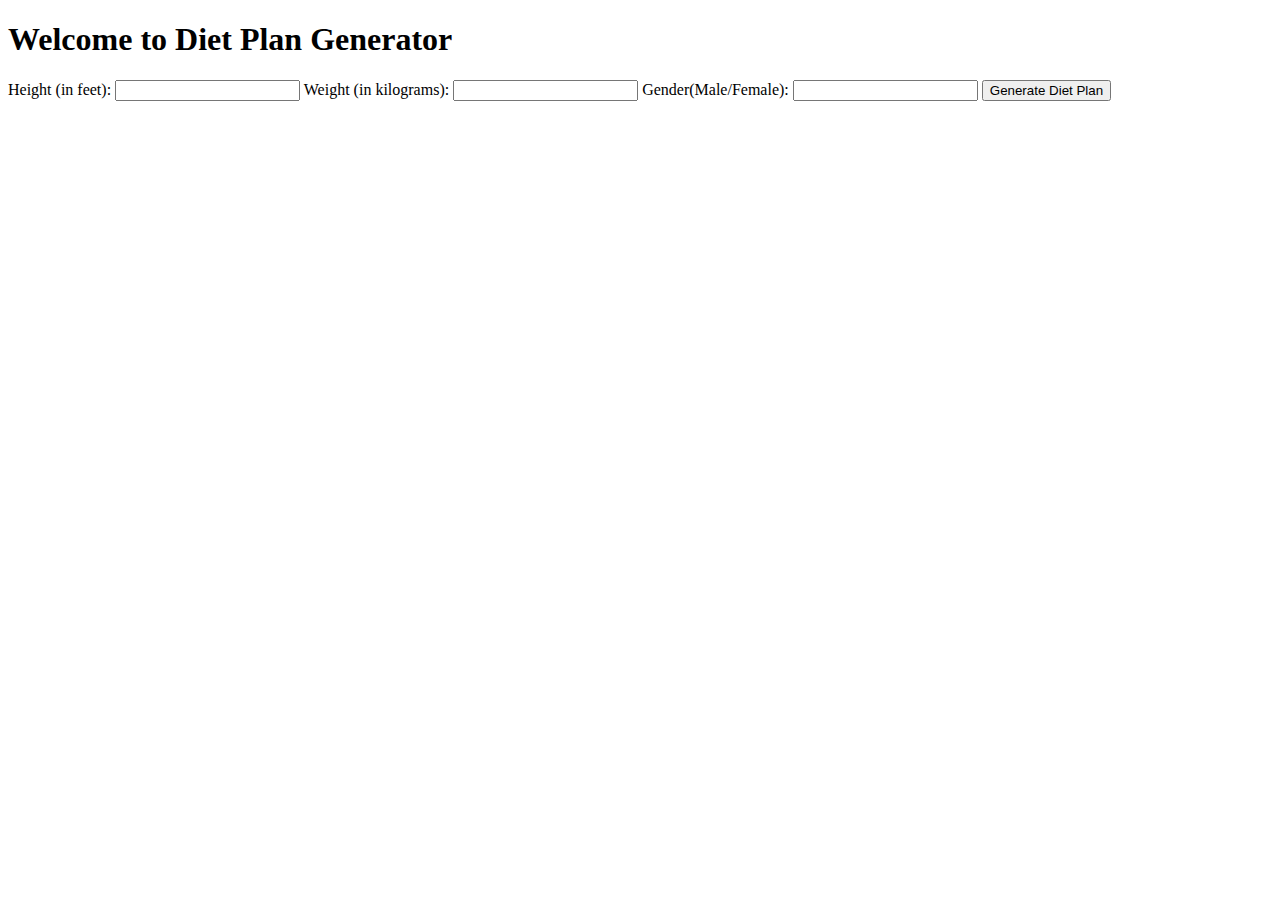
==== templates/index.html @ 144443f5 "added frontend" ====
<!-- templates/index.html -->
<!DOCTYPE html>
<html lang="en">
<head>
    <meta charset="UTF-8">
    <meta name="viewport" content="width=device-width, initial-scale=1.0">
    <title>Diet Plan</title>
    <link rel="stylesheet" href="{{ url_for('static', filename='styles.css') }}">
</head>
<body>
    <div class="container">
        <h1>Welcome to Diet Plan Generator</h1>
        <form action="/dietplan" method="get">
            <label for="height">Height (in feet):</label>
            <input type="text" id="height" name="height" required>
            <label for="weight">Weight (in kilograms):</label>
            <input type="text" id="weight" name="weight" required>
            <label for="gender">Gender(Male/Female):</label>
            <input type="text" id="gender" name="gender" required>
            <button type="submit">Generate Diet Plan</button>
        </form>
        <div id="result"></div>
    </div>
</body>
</html>
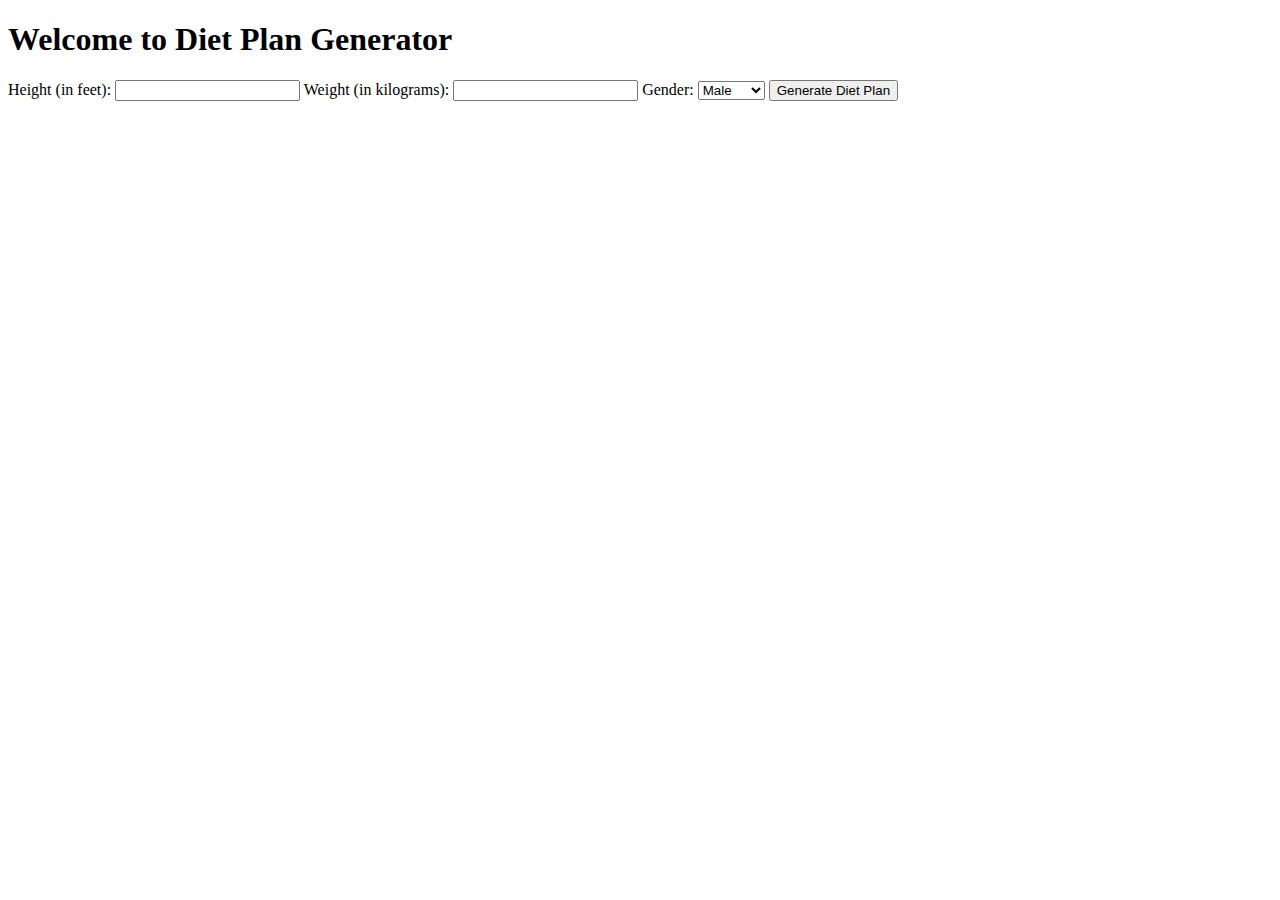
==== commit 16bb4a13: "final" ====
--- a/templates/index.html
+++ b/templates/index.html
@@ -1,25 +1,28 @@
-<!-- templates/index.html -->
 <!DOCTYPE html>
 <html lang="en">
 <head>
-    <meta charset="UTF-8">
-    <meta name="viewport" content="width=device-width, initial-scale=1.0">
-    <title>Diet Plan</title>
-    <link rel="stylesheet" href="{{ url_for('static', filename='styles.css') }}">
+  <meta charset="UTF-8">
+  <meta name="viewport" content="width=device-width, initial-scale=1.0">
+  <title>Diet Plan Generator</title>
+  <link rel="stylesheet" href="{{ url_for('static', filename='styles.css') }}">
 </head>
 <body>
-    <div class="container">
-        <h1>Welcome to Diet Plan Generator</h1>
-        <form action="/dietplan" method="get">
-            <label for="height">Height (in feet):</label>
-            <input type="text" id="height" name="height" required>
-            <label for="weight">Weight (in kilograms):</label>
-            <input type="text" id="weight" name="weight" required>
-            <label for="gender">Gender(Male/Female):</label>
-            <input type="text" id="gender" name="gender" required>
-            <button type="submit">Generate Diet Plan</button>
-        </form>
-        <div id="result"></div>
-    </div>
+  <div class="container">
+    <h1>Welcome to Diet Plan Generator</h1>
+    <form action="/dietplan" method="get">
+      <label for="height">Height (in feet):</label>
+      <input type="text" id="height" name="height">
+      <label for="weight">Weight (in kilograms):</label>
+      <input type="text" id="weight" name="weight" >
+      <label for="gender">Gender:</label>
+      <select id="gender" name="gender" >
+        <option value="male">Male</option>
+        <option value="female">Female</option>
+        </select>
+      <button type="submit">Generate Diet Plan</button>
+    </form>
+    <br>
+    <div id="result"></div>
+  </div>
 </body>
 </html>
